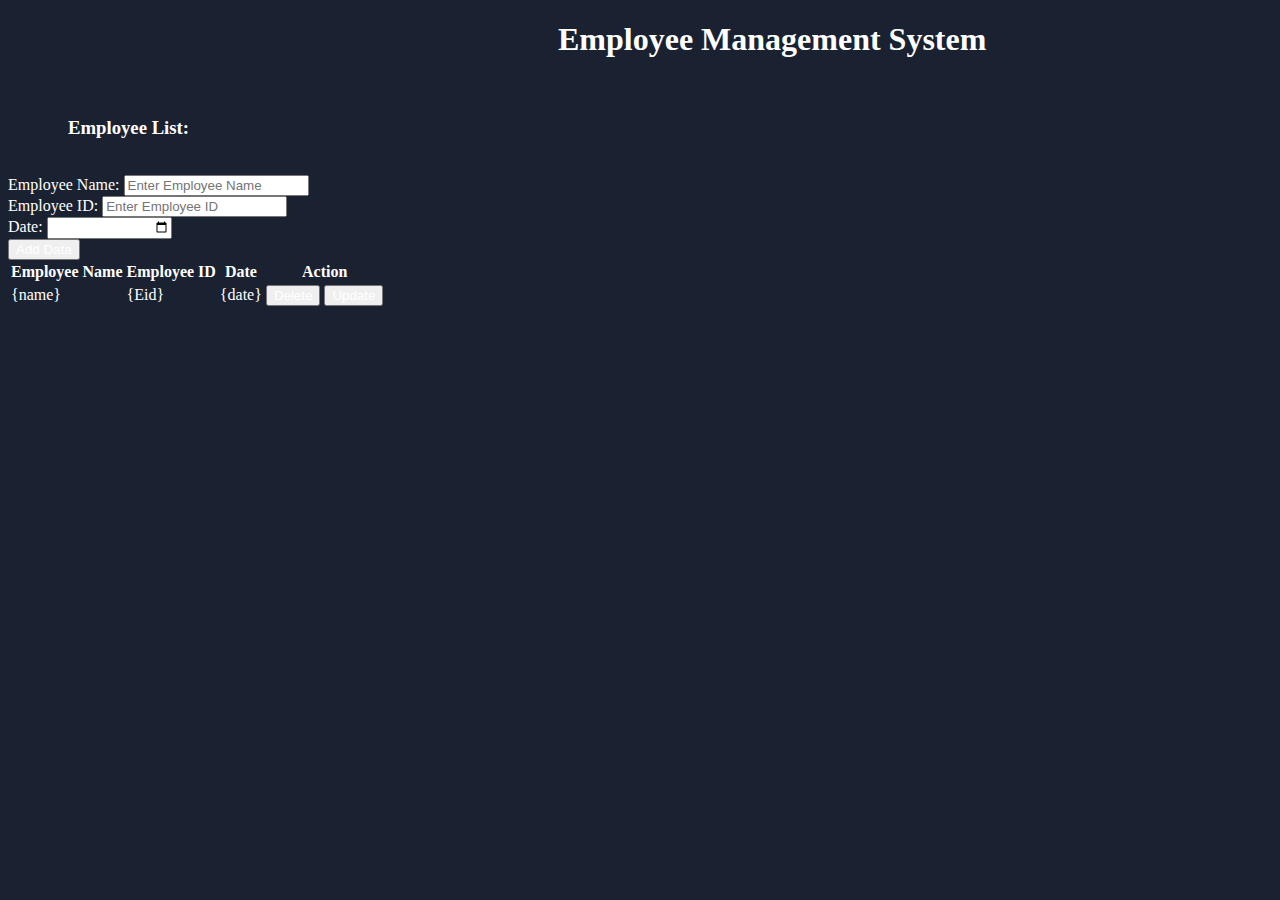
==== index.html @ f8d552f9 "my-crud" ====
<!DOCTYPE html>
<html lang="en">
<head>
    <meta charset="UTF-8">
    <meta http-equiv="X-UA-Compatible" content="IE=edge">
    <meta name="viewport" content="width=device-width, initial-scale=1.0">
    <link href="https://cdn.jsdelivr.net/npm/bootstrap@5.3.0-alpha3/dist/css/bootstrap.min.css" rel="stylesheet" 
    integrity="sha384-KK94CHFLLe+nY2dmCWGMq91rCGa5gtU4mk92HdvYe+M/SXH301p5ILy+dN9+nJOZ" crossorigin="anonymous">
    <link rel="stylesheet" href="index.css">
    <title>Employee Crud Operation</title>
</head>
<body>
    <h1>Employee Management System</h1><br>
    <h3>Employee List:</h3><br>
   <div class="m-5">
    
    <div class="form-group col-md-6 mb-3">
      <label for="name">Employee Name:</label>
    <input type="text" name="name" class="form-control" id="name" placeholder="Enter Employee Name">
    </div>
    <div class="form-group col-md-6 mb-3">
      <label for="Eid">Employee ID:</label>
    <input type="number" name="Eid" class="form-control" id="Eid" placeholder="Enter Employee ID">
    </div>
    <div class="form-group col-md-6 mb-3">
      <label for="date">Date:</label>
    <input type="date" name="date" class="form-control" id="date" placeholder="Enter Date">
    </div>
    <div class="col-lg-12 mt-5">
      <button class="btn btn-success" id="submit" onclick="addData()">Add Data</button>
      <button class="btn btn-primary" id="Update">Update</button>
    </div>
    </div>

<div class="row mt-5">
  <div class="col-12">
    <table class="table table-bordered" id="crudTable">
        <thead>
          <tr>
            <th>Employee Name</th>
            <th>Employee ID</th>
            <th>Date</th>
            <th>Action</th>
            
          </tr>
        </thead>
        <tbody>
          <td>{name}</td>
          <td>{Eid}</td>
          <td>{date}</td>
          
          <td>
            <button onclick="deleteData()"class="btn btn-danger">Delete</button>
            <button onclick="updateData()" class="btn btn-warning">Update</button>
          </td>
        </tbody>
    </table>
      </div>
    </div>
    <script src="script.js"></script>
</body>
</html>
---- index.css ----
body{
    background: #1a2131;

}
*{
    color: #fff;
}
#Update{
    display: none;
}
h1{
    margin-left: 550px;
    color: #fff;
}
h3{
    color:#fff;
    margin-left: 60px;
}
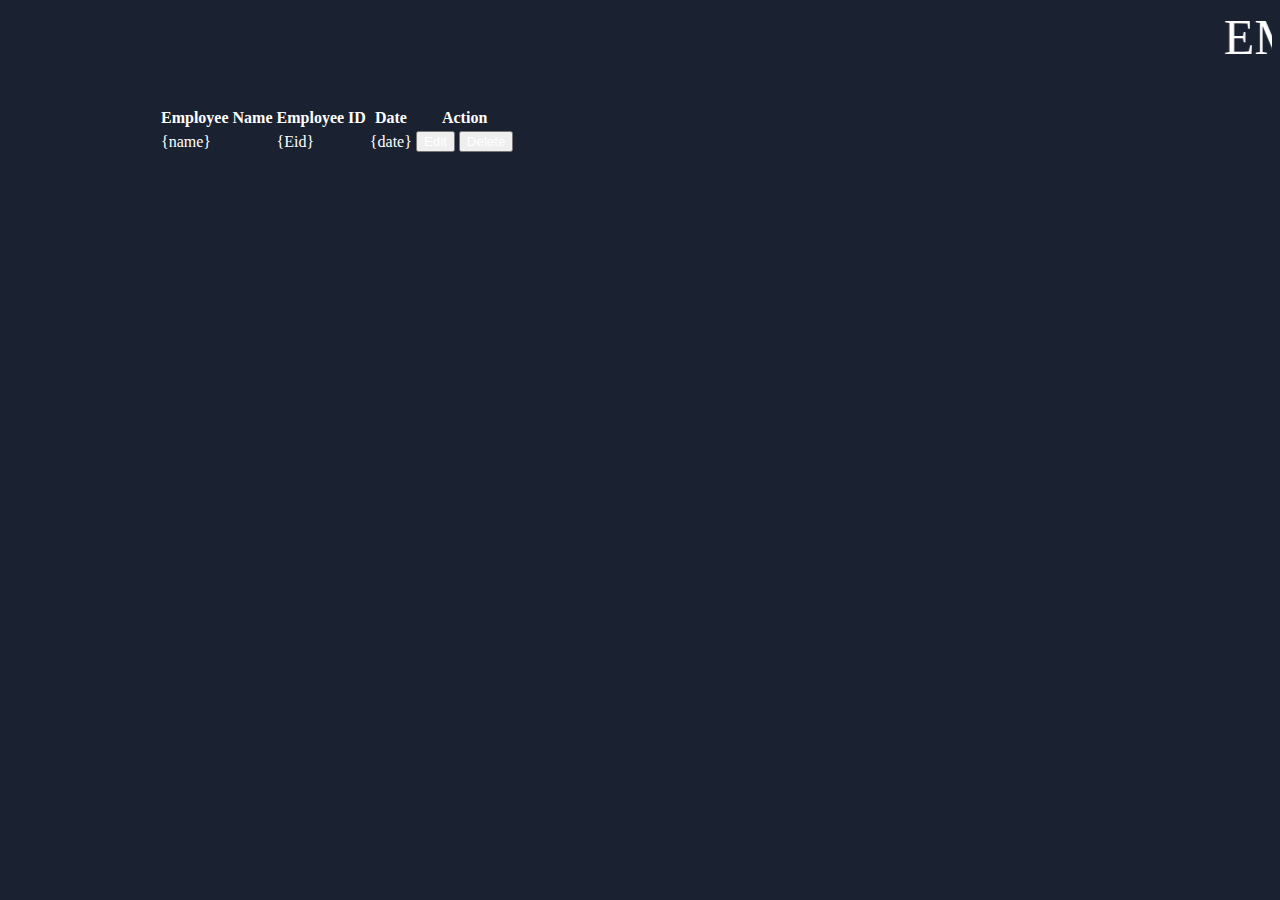
==== commit 7a5df825: "my-crud" ====
--- a/index.html
+++ b/index.html
@@ -10,30 +10,19 @@
     <title>Employee Crud Operation</title>
 </head>
 <body>
-    <h1>Employee Management System</h1><br>
-    <h3>Employee List:</h3><br>
-   <div class="m-5">
-    
-    <div class="form-group col-md-6 mb-3">
-      <label for="name">Employee Name:</label>
-    <input type="text" name="name" class="form-control" id="name" placeholder="Enter Employee Name">
+  <nav class="navbar navbar-dark bg-mynav">
+<div class="container-fluid">
+  <marquee class="marq">EMPLOYEE<span style="color:#ce203d;"> MANAGEMENT </span>SYSTEM</marquee>
+</div>
+  </nav>
+ 
+    <div class="col-12 col-md-19 mt-4" style="margin-left: 1350px;">
+      
+      <a href="add.html" class="btn btn-success add-btn" type="submit">Add Employee</a>
+      
     </div>
-    <div class="form-group col-md-6 mb-3">
-      <label for="Eid">Employee ID:</label>
-    <input type="number" name="Eid" class="form-control" id="Eid" placeholder="Enter Employee ID">
-    </div>
-    <div class="form-group col-md-6 mb-3">
-      <label for="date">Date:</label>
-    <input type="date" name="date" class="form-control" id="date" placeholder="Enter Date">
-    </div>
-    <div class="col-lg-12 mt-5">
-      <button class="btn btn-success" id="submit" onclick="addData()">Add Data</button>
-      <button class="btn btn-primary" id="Update">Update</button>
-    </div>
-    </div>
-
 <div class="row mt-5">
-  <div class="col-12">
+  <div class="col-10 col-md-10" style="margin-left: 150px;">
     <table class="table table-bordered" id="crudTable">
         <thead>
           <tr>
@@ -50,8 +39,9 @@
           <td>{date}</td>
           
           <td>
+            <button onclick="updateData()" class="btn btn-warning">Edit</button>
             <button onclick="deleteData()"class="btn btn-danger">Delete</button>
-            <button onclick="updateData()" class="btn btn-warning">Update</button>
+            
           </td>
         </tbody>
     </table>
--- a/index.css
+++ b/index.css
@@ -1,5 +1,6 @@
 body{
     background: #1a2131;
+    
 
 }
 *{
@@ -12,7 +13,7 @@
     margin-left: 550px;
     color: #fff;
 }
-h3{
-    color:#fff;
-    margin-left: 60px;
+
+.marq{
+    font-size: 50px;
 }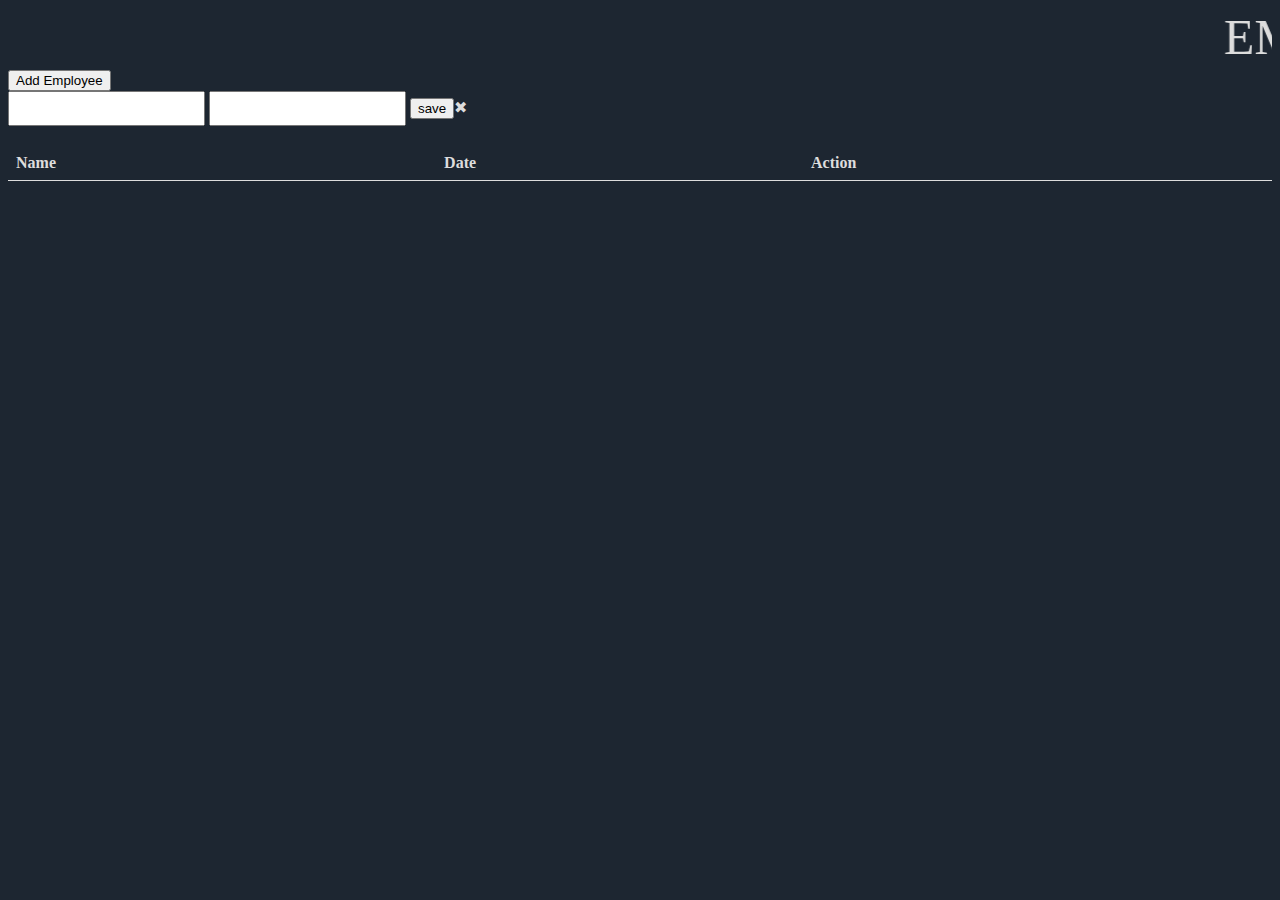
==== commit 3fc08299: "'crud'" ====
--- a/index.html
+++ b/index.html
@@ -1,52 +1,133 @@
 <!DOCTYPE html>
 <html lang="en">
+
 <head>
-    <meta charset="UTF-8">
-    <meta http-equiv="X-UA-Compatible" content="IE=edge">
-    <meta name="viewport" content="width=device-width, initial-scale=1.0">
-    <link href="https://cdn.jsdelivr.net/npm/bootstrap@5.3.0-alpha3/dist/css/bootstrap.min.css" rel="stylesheet" 
+  <meta charset="UTF-8">
+  <meta http-equiv="X-UA-Compatible" content="IE=edge">
+  <meta name="viewport" content="width=device-width, initial-scale=1.0">
+  <link href="https://cdn.jsdelivr.net/npm/bootstrap@5.3.0-alpha3/dist/css/bootstrap.min.css" rel="stylesheet"
     integrity="sha384-KK94CHFLLe+nY2dmCWGMq91rCGa5gtU4mk92HdvYe+M/SXH301p5ILy+dN9+nJOZ" crossorigin="anonymous">
-    <link rel="stylesheet" href="index.css">
-    <title>Employee Crud Operation</title>
+  <link rel="stylesheet" href="index.css">
+  <title>Employee Crud Operation</title>
 </head>
+
 <body>
+  <!--// Form \\-->
   <nav class="navbar navbar-dark bg-mynav">
-<div class="container-fluid">
-  <marquee class="marq">EMPLOYEE<span style="color:#ce203d;"> MANAGEMENT </span>SYSTEM</marquee>
+    <div class="container-fluid">
+      <marquee class="marq" style="font-size: 50px;">EMPLOYEE<span style="color:#ce203d;"> MANAGEMENT </span>SYSTEM
+      </marquee>
+    </div>
+  </nav>
+
+  <div class="container mt-5">
+
+
+    <button onclick="showForm()" class="btn btn-success">Add Employee</button>
+    <div id="card" class="card" style="display:none;">
+      <form action="add.html" method="post" id="myForm" class="row justify-content-center mb-4">
+        <div class="col-10 mb-3">
+          <label for="name">Name</label>
+          <input type="text" id="name" placeholder="Name" class="form-control" />
+        </div>
+        <div class="col-10 mb-3">
+          <label for="date">Date</label>
+          <input type="date" id="date" class="form-control" />
+
+          <div class="col-10">
+            <button type="button" class="btn btn-success" onclick="createData()">Add</button>
+            <button type="button" class="btn btn-danger" onclick="hideForm()">cancel</button>
+            <!-- <button type="button" class="btn btn-danger" onclick="update()">Update</button> -->
+            <!--// End of Form \\ -->
+
+      </form>
+    </div>
+  </div>
+  </div>
+<div id="edit-box" role="aria-hidden">
+  <form action="" method="POST" id="save-edit">
+    <input type="text" id="edit-todo">
+    <input type="text" id="edit-todo2">
+<input type="submit" value="save" class="btn btn-success"><a onclick="closeInput()" aria-label="close">&#10006;</a>
+  </form>
 </div>
-  </nav>
- 
-    <div class="col-12 col-md-19 mt-4" style="margin-left: 1350px;">
+  <!--// Table \\-->
+  <div class="main row justify-content-center">
+    <div class="col-12 mt-5">
+      <table id="dataTable" class="table table-striped table-dark">
+
+        <tr>
+          <th>Name</th>
+          <th>Date</th>
+          <th>Action</th>
+        </tr>
+      </table>
+    </div>
+  </div>
+  </div>
+  <!--// end of table \\-->
+  <script>
+
+    function showForm() {
+      var card = document.getElementById("card");
+      card.style.display = "block";
+    }
+    function hideForm() {
+      var card = document.getElementById("card");
+      card.style.display = "none";
+    }
+    function createData() {
+      // Process the form data or perform other actions with the data
+      // For demonstration purposes, we are simply displaying the data in an alert
+      var name = document.getElementById("name").value;
+      var date = document.getElementById("date").value;
+      // alert("Name: " + name + "\nDate: " + date);
+      // hideForm();
+
+      hideForm();
+
+    }
+
+
+    // Function to create a new row in the table
+    function createData() {
+      const name = document.getElementById("name").value;
+      const date = document.getElementById("date").value;
+      if (name && date) {
+        const table = document.getElementById("dataTable");
+        const newRow = table.insertRow(table.rows.length);
+        const cell1 = newRow.insertCell(0);
+        const cell2 = newRow.insertCell(1);
+        const cell3 = newRow.insertCell(2);
+        cell1.innerHTML = name;
+        cell2.innerHTML = date;
+        cell3.innerHTML = "<button onclick='editData(this)'class='btn btn-success' >Edit</button> <button onclick='deleteData(this)' class='btn btn-danger'>Delete</button>";
+        document.getElementById("name").value = "";
+        document.getElementById("date").value = "";
+      } else {
+        alert("Please enter name and date.");
+      }
+    }
+    function editData(button) {
+      const row = button.parentNode.parentNode;
+      const name = row.cells[0].innerHTML;
+      const date = row.cells[1].innerHTML;
+      document.getElementById("name").value = name;
+      document.getElementById("date").value = date;
+      row.remove();
       
-      <a href="add.html" class="btn btn-success add-btn" type="submit">Add Employee</a>
-      
-    </div>
-<div class="row mt-5">
-  <div class="col-10 col-md-10" style="margin-left: 150px;">
-    <table class="table table-bordered" id="crudTable">
-        <thead>
-          <tr>
-            <th>Employee Name</th>
-            <th>Employee ID</th>
-            <th>Date</th>
-            <th>Action</th>
-            
-          </tr>
-        </thead>
-        <tbody>
-          <td>{name}</td>
-          <td>{Eid}</td>
-          <td>{date}</td>
-          
-          <td>
-            <button onclick="updateData()" class="btn btn-warning">Edit</button>
-            <button onclick="deleteData()"class="btn btn-danger">Delete</button>
-            
-          </td>
-        </tbody>
-    </table>
-      </div>
-    </div>
-    <script src="script.js"></script>
+     
+
+    }
+
+
+    // Function to delete a row
+    function deleteData(button) {
+      const row = button.parentNode.parentNode;
+      row.remove();
+      alert("Are you sure?")
+    }
+  </script>
 </body>
+
 </html>--- a/index.css
+++ b/index.css
@@ -1,19 +1,42 @@
 body{
-    background: #1a2131;
+    background-color: #1d2631;
+    color:#ddd
+}
+table {
+    width: 100%;
+    border-collapse: collapse;
+  }
+  th, td {
+    padding: 8px;
+    text-align: left;
+    border-bottom: 1px solid #ddd;
+  }
+  form {
+    margin-bottom: 20px;
     
-
+  }
+  form input[type="text"], form input[type="date"], form button {
+    padding: 8px;
+  }
+  /* Style for the card container */
+  .card {
+    margin-top: 30px;
+    background-color: #f0f0f0;
+    border: 1px solid #ccc;
+    border-radius: 5px;
+    background-color: #1d2631;
 }
-*{
+/* Style for the form elements */
+.card input, .card select {
+    margin-bottom: 10px;
+    width: 100%;
+    padding: 5px;
+}
+/* Style for the submit button */
+.card button {
+    background-color: #007bff;
     color: #fff;
-}
-#Update{
-    display: none;
-}
-h1{
-    margin-left: 550px;
-    color: #fff;
-}
-
-.marq{
-    font-size: 50px;
+    border: none;
+    cursor: pointer;
+    margin-bottom: 10px;
 }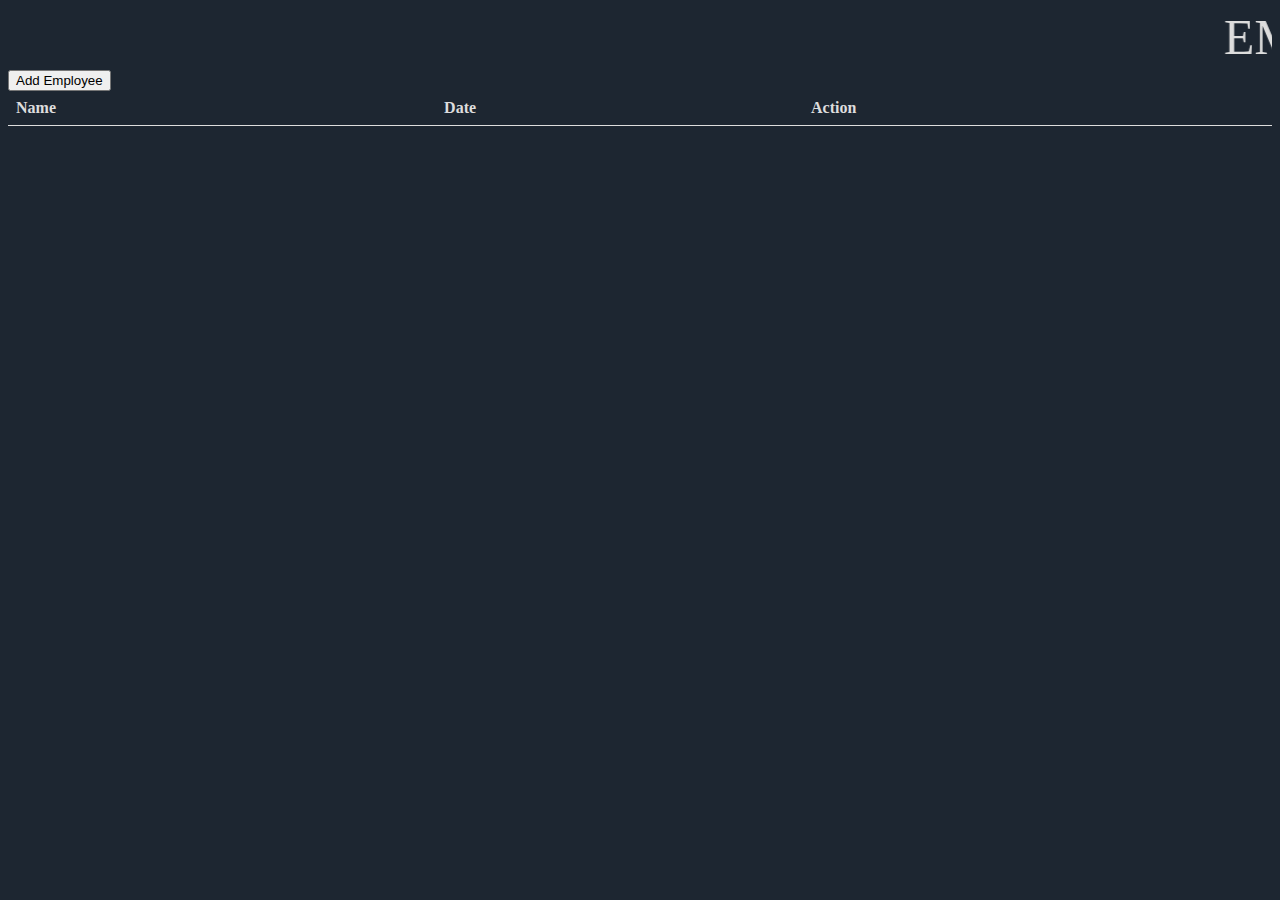
==== commit 56c8ef0a: "'crud'" ====
--- a/index.html
+++ b/index.html
@@ -44,13 +44,13 @@
     </div>
   </div>
   </div>
-<div id="edit-box" role="aria-hidden">
+<!-- <div id="edit-box" role="aria-hidden">
   <form action="" method="POST" id="save-edit">
     <input type="text" id="edit-todo">
     <input type="text" id="edit-todo2">
 <input type="submit" value="save" class="btn btn-success"><a onclick="closeInput()" aria-label="close">&#10006;</a>
   </form>
-</div>
+</div> -->
   <!--// Table \\-->
   <div class="main row justify-content-center">
     <div class="col-12 mt-5">
@@ -115,8 +115,6 @@
       document.getElementById("name").value = name;
       document.getElementById("date").value = date;
       row.remove();
-      
-     
 
     }
 
